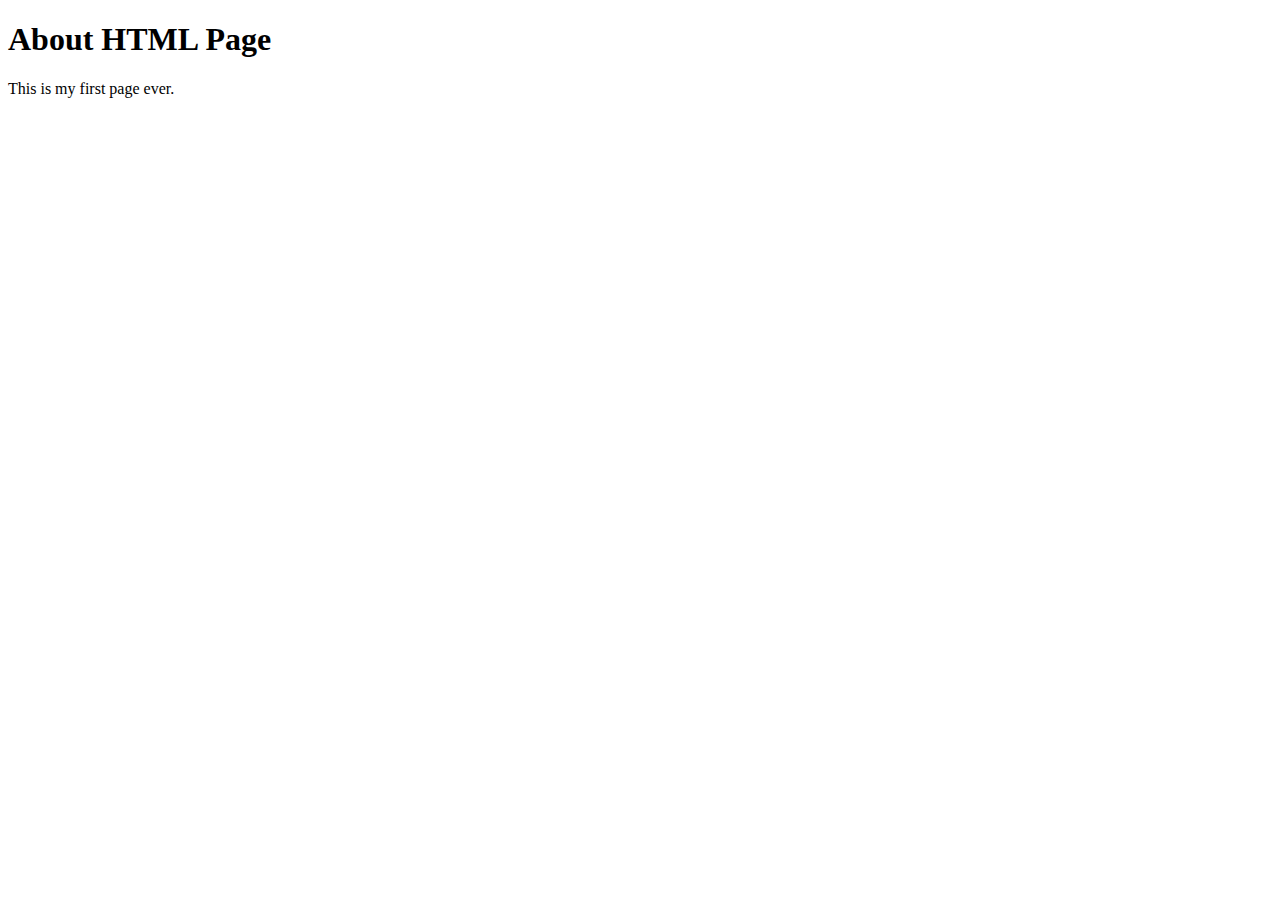
==== about.html @ b62fadbf "adding base files" ====
<!DOCTYPE html>
<html lang="en">

<head>
    <meta charset="UTF-8">
    <title>About Page</title>
    <link rel="stylesheet" type="text/css" href="./styles.css">
</head>

<body>
    <h1>About HTML Page</h1>
    <p>This is my first page ever.</p>
</body>

</html>
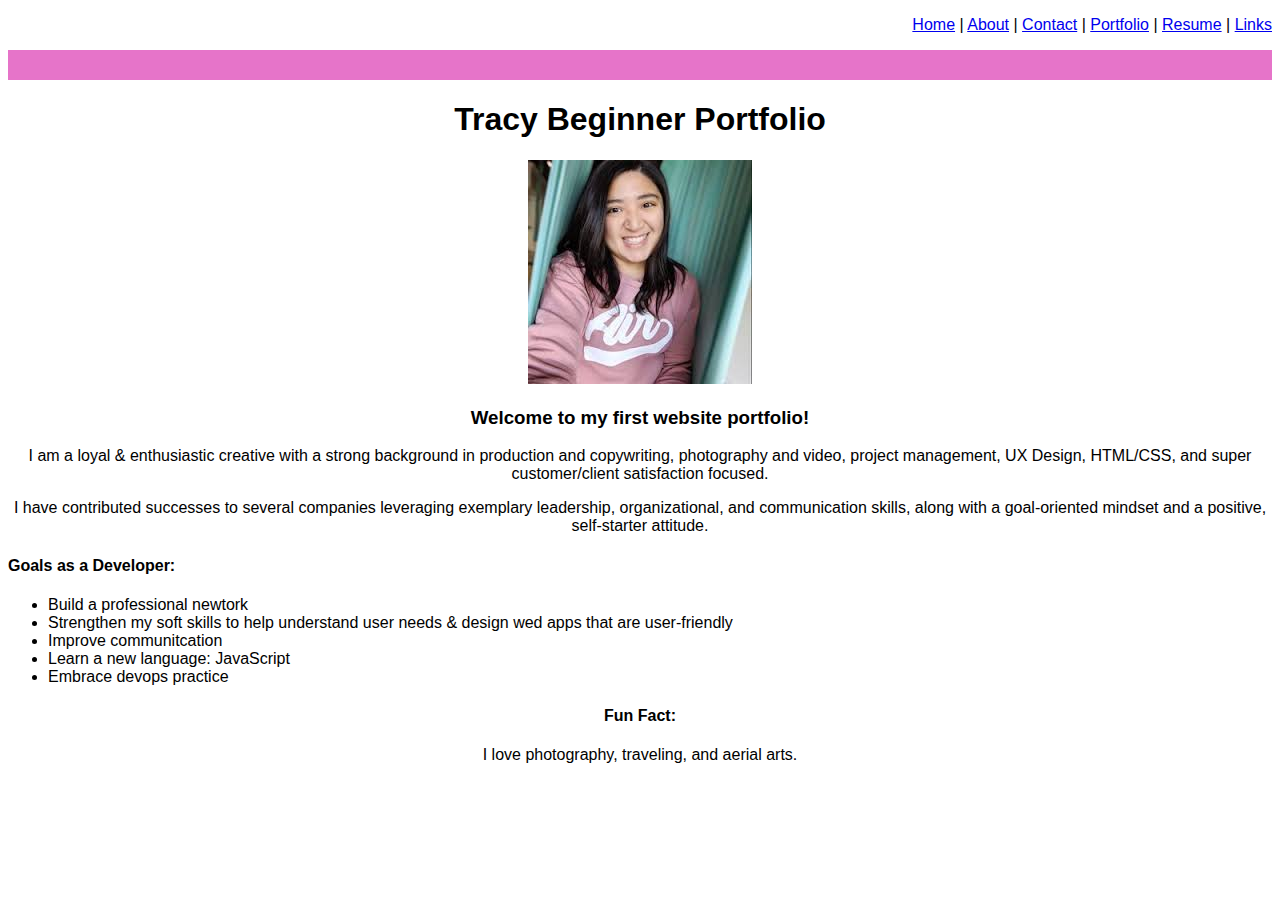
==== commit 82a68e2c: "portfolio-updates" ====
--- a/about.html
+++ b/about.html
@@ -7,9 +7,238 @@
     <link rel="stylesheet" type="text/css" href="./styles.css">
 </head>
 
+<nav>
+    <p style="text-align:right;">
+        <a href="./index.html">Home</a> |
+        <a href="./about.html">About</a> |
+        <a href="./Contact.html">Contact</a> |
+        <a href="./Portfolio.html">Portfolio</a> |
+        <a href="./Resume.html/">Resume</a> |
+        <a href="./Links.html/">Links</a>
+    </p>
+</nav>
+
+
+<head>
+    <meta charset="UTF-8">
+    <title>Index</title>
+    <link rel="stylesheet" type="text/css" href="./styles.css">
+</head>
+
+<head>
+    <meta name="viewport" content="width=device-width, initial-scale=1.0">
+    <style>
+        * {
+            box-sizing: border-box;
+        }
+
+        .row::after {
+            content: "";
+            clear: both;
+            display: table;
+        }
+
+        [class*="col-"] {
+            float: left;
+            padding: 15px;
+        }
+
+        html {
+            font-family: "Arial Bold", arial;
+        }
+
+        .header {
+            background-color: #e674c9;
+            color: #ffffff;
+            padding: 15px;
+        }
+
+        .menu ul {
+            list-style-type: none;
+            margin: 0;
+            padding: 0;
+        }
+
+        .menu li {
+            padding: 8px;
+            margin-bottom: 7px;
+            background-color: #33b5e5;
+            color: #ffffff;
+            box-shadow: 0 1px 3px rgba(0, 0, 0, 0.12), 0 1px 2px rgba(0, 0, 0, 0.24);
+        }
+
+        .menu li:hover {
+            background-color: #0099cc;
+        }
+
+        .aside {
+            background-color: #33b5e5;
+            padding: 15px;
+            color: #ffffff;
+            text-align: center;
+            font-size: 14px;
+            box-shadow: 0 1px 3px rgba(0, 0, 0, 0.12), 0 1px 2px rgba(0, 0, 0, 0.24);
+        }
+
+        .footer {
+            background-color: #0099cc;
+            color: #ffffff;
+            text-align: center;
+            font-size: 12px;
+            padding: 15px;
+        }
+
+        /* For mobile phones: */
+        [class*="col-"] {
+            width: 100%;
+        }
+
+        @media only screen and (min-width: 600px) {
+
+            /* For tablets: */
+            .col-s-1 {
+                width: 8.33%;
+            }
+
+            .col-s-2 {
+                width: 16.66%;
+            }
+
+            .col-s-3 {
+                width: 25%;
+            }
+
+            .col-s-4 {
+                width: 33.33%;
+            }
+
+            .col-s-5 {
+                width: 41.66%;
+            }
+
+            .col-s-6 {
+                width: 50%;
+            }
+
+            .col-s-7 {
+                width: 58.33%;
+            }
+
+            .col-s-8 {
+                width: 66.66%;
+            }
+
+            .col-s-9 {
+                width: 75%;
+            }
+
+            .col-s-10 {
+                width: 83.33%;
+            }
+
+            .col-s-11 {
+                width: 91.66%;
+            }
+
+            .col-s-12 {
+                width: 100%;
+            }
+        }
+
+        @media only screen and (min-width: 768px) {
+
+            /* For desktop: */
+            .col-1 {
+                width: 8.33%;
+            }
+
+            .col-2 {
+                width: 16.66%;
+            }
+
+            .col-3 {
+                width: 25%;
+            }
+
+            .col-4 {
+                width: 33.33%;
+            }
+
+            .col-5 {
+                width: 41.66%;
+            }
+
+            .col-6 {
+                width: 50%;
+            }
+
+            .col-7 {
+                width: 58.33%;
+            }
+
+            .col-8 {
+                width: 66.66%;
+            }
+
+            .col-9 {
+                width: 75%;
+            }
+
+            .col-10 {
+                width: 83.33%;
+            }
+
+            .col-11 {
+                width: 91.66%;
+            }
+
+            .col-12 {
+                width: 100%;
+            }
+        }
+    </style>
+</head>
+
+
 <body>
-    <h1>About HTML Page</h1>
-    <p>This is my first page ever.</p>
+    <div class="header"></div>
+    <center>
+        <h1>Tracy Beginner Portfolio</h1>
+        <img
+            src="[data-uri]"></img>
+        </div>
+
+        <h3>Welcome to my first website portfolio!</h3>
+
+        <p>I am a loyal & enthusiastic creative with a strong background in production and copywriting, photography and
+            video, project management, UX Design, HTML/CSS, and super customer/client satisfaction focused.</p>
+
+        <p>I have contributed successes to several companies leveraging exemplary leadership, organizational, and
+            communication skills, along with a goal-oriented
+            mindset and a positive, self-starter attitude.</p>
+    </center>
+
+    <p style="text-align:left;"></p>
+    <h4>Goals as a Developer:</h4>
+    <ul>
+        <li>Build a professional newtork</li>
+        <li>Strengthen my soft skills to help understand user needs & design wed apps that are user-friendly
+        </li>
+        <li>Improve communitcation</li>
+        <li>Learn a new language: JavaScript</li>
+        <li>Embrace devops practice</li>
+    </ul>
+    </p>
+
+    <center>
+        <h4>Fun Fact:</h4>
+        <p>I love photography, traveling, and aerial arts.</p>
+    </center>
+
+
+    </div>
+    <p></p>
+
 </body>
 
 </html>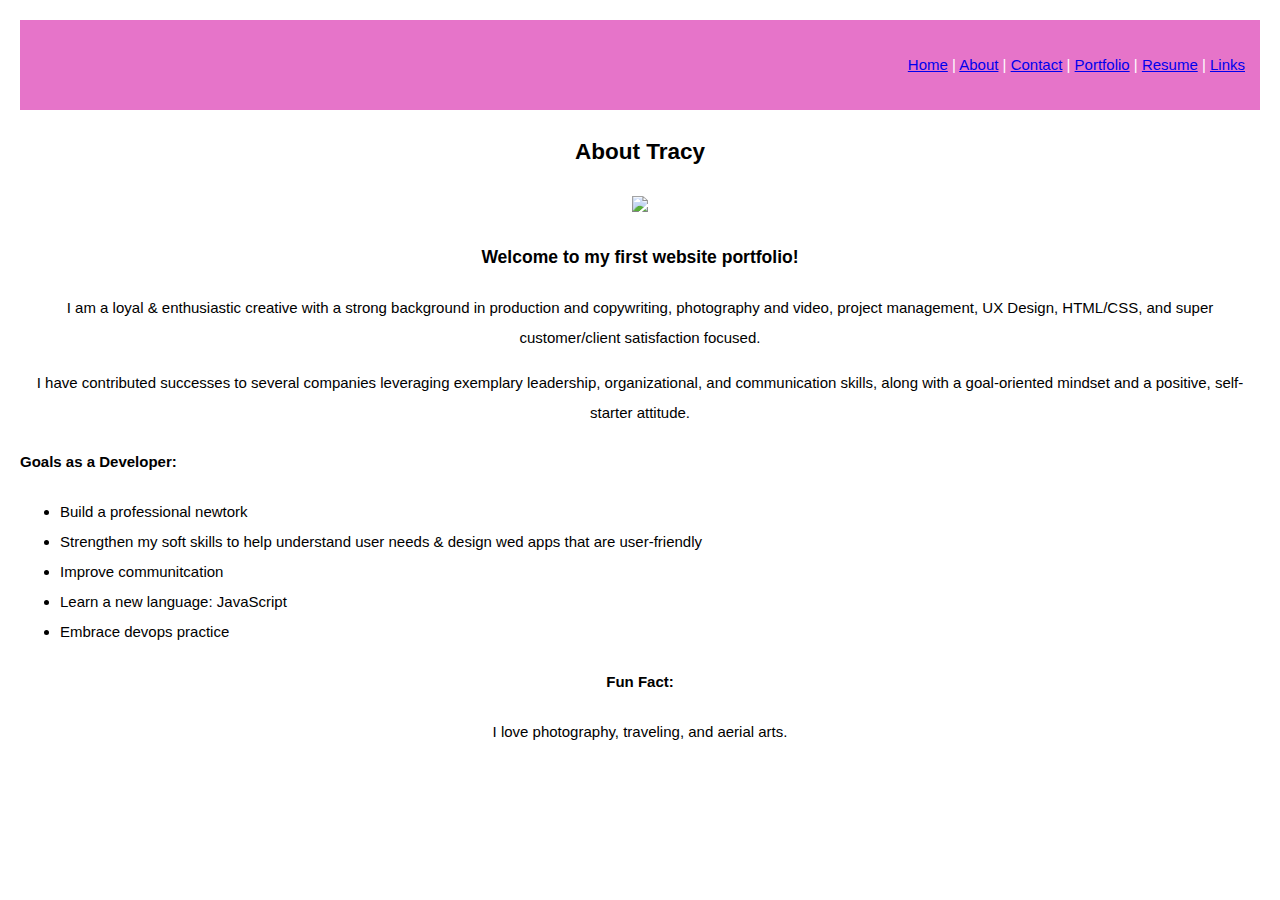
==== commit 7a19f46a: "css-updates" ====
--- a/about.html
+++ b/about.html
@@ -3,209 +3,27 @@
 
 <head>
     <meta charset="UTF-8">
-    <title>About Page</title>
-    <link rel="stylesheet" type="text/css" href="./styles.css">
+    <meta http-equiv="X-UA-Compatible" content="IE=edge">
+    <meta name="viewport" content="width=device-width, initial-scale">
+    <link rel="stylesheet" type="text/css" href="./style.css">
 </head>
 
-<nav>
-    <p style="text-align:right;">
-        <a href="./index.html">Home</a> |
-        <a href="./about.html">About</a> |
-        <a href="./Contact.html">Contact</a> |
-        <a href="./Portfolio.html">Portfolio</a> |
-        <a href="./Resume.html/">Resume</a> |
-        <a href="./Links.html/">Links</a>
-    </p>
-</nav>
+<body>
+    <nav class="navbar header">
+        <p style="text-align:right;">
+            <a href="index.html">Home</a> |
+            <a href="./about.html">About</a> |
+            <a href="./Contact.html">Contact</a> |
+            <a href="./Portfolio.html">Portfolio</a> |
+            <a href="./resume.html">Resume</a> |
+            <a href="./links.html">Links</a>
+        </p>
+    </nav>
 
 
-<head>
-    <meta charset="UTF-8">
-    <title>Index</title>
-    <link rel="stylesheet" type="text/css" href="./styles.css">
-</head>
-
-<head>
-    <meta name="viewport" content="width=device-width, initial-scale=1.0">
-    <style>
-        * {
-            box-sizing: border-box;
-        }
-
-        .row::after {
-            content: "";
-            clear: both;
-            display: table;
-        }
-
-        [class*="col-"] {
-            float: left;
-            padding: 15px;
-        }
-
-        html {
-            font-family: "Arial Bold", arial;
-        }
-
-        .header {
-            background-color: #e674c9;
-            color: #ffffff;
-            padding: 15px;
-        }
-
-        .menu ul {
-            list-style-type: none;
-            margin: 0;
-            padding: 0;
-        }
-
-        .menu li {
-            padding: 8px;
-            margin-bottom: 7px;
-            background-color: #33b5e5;
-            color: #ffffff;
-            box-shadow: 0 1px 3px rgba(0, 0, 0, 0.12), 0 1px 2px rgba(0, 0, 0, 0.24);
-        }
-
-        .menu li:hover {
-            background-color: #0099cc;
-        }
-
-        .aside {
-            background-color: #33b5e5;
-            padding: 15px;
-            color: #ffffff;
-            text-align: center;
-            font-size: 14px;
-            box-shadow: 0 1px 3px rgba(0, 0, 0, 0.12), 0 1px 2px rgba(0, 0, 0, 0.24);
-        }
-
-        .footer {
-            background-color: #0099cc;
-            color: #ffffff;
-            text-align: center;
-            font-size: 12px;
-            padding: 15px;
-        }
-
-        /* For mobile phones: */
-        [class*="col-"] {
-            width: 100%;
-        }
-
-        @media only screen and (min-width: 600px) {
-
-            /* For tablets: */
-            .col-s-1 {
-                width: 8.33%;
-            }
-
-            .col-s-2 {
-                width: 16.66%;
-            }
-
-            .col-s-3 {
-                width: 25%;
-            }
-
-            .col-s-4 {
-                width: 33.33%;
-            }
-
-            .col-s-5 {
-                width: 41.66%;
-            }
-
-            .col-s-6 {
-                width: 50%;
-            }
-
-            .col-s-7 {
-                width: 58.33%;
-            }
-
-            .col-s-8 {
-                width: 66.66%;
-            }
-
-            .col-s-9 {
-                width: 75%;
-            }
-
-            .col-s-10 {
-                width: 83.33%;
-            }
-
-            .col-s-11 {
-                width: 91.66%;
-            }
-
-            .col-s-12 {
-                width: 100%;
-            }
-        }
-
-        @media only screen and (min-width: 768px) {
-
-            /* For desktop: */
-            .col-1 {
-                width: 8.33%;
-            }
-
-            .col-2 {
-                width: 16.66%;
-            }
-
-            .col-3 {
-                width: 25%;
-            }
-
-            .col-4 {
-                width: 33.33%;
-            }
-
-            .col-5 {
-                width: 41.66%;
-            }
-
-            .col-6 {
-                width: 50%;
-            }
-
-            .col-7 {
-                width: 58.33%;
-            }
-
-            .col-8 {
-                width: 66.66%;
-            }
-
-            .col-9 {
-                width: 75%;
-            }
-
-            .col-10 {
-                width: 83.33%;
-            }
-
-            .col-11 {
-                width: 91.66%;
-            }
-
-            .col-12 {
-                width: 100%;
-            }
-        }
-    </style>
-</head>
-
-
-<body>
-    <div class="header"></div>
     <center>
-        <h1>Tracy Beginner Portfolio</h1>
-        <img
-            src="[data-uri]"></img>
+        <h2>About Tracy</h2>
+        <img src="https://i.pinimg.com/280x280_RS/43/8e/aa/438eaaea322205613d3f65329a0e4715.jpg"></img>
         </div>
 
         <h3>Welcome to my first website portfolio!</h3>
@@ -235,10 +53,6 @@
         <p>I love photography, traveling, and aerial arts.</p>
     </center>
 
+    </div>
 
-    </div>
-    <p></p>
-
-</body>
-
-</html>+</body>--- a/style.css
+++ b/style.css
@@ -0,0 +1,237 @@
+body {
+    margin: 5px;
+    font-family: sans-serif;
+    font-size: 15px;
+    text-align: left;
+    padding: 15px;
+    line-height: 2.0;
+}
+
+main {
+    margin-left: 20px;
+    margin-right: 20px;
+}
+
+.header {
+    background-color: #e674c9;
+    color: #ffffff;
+    padding: 5px;
+}
+
+h1 {
+    text-align: left;
+}
+
+html {
+    font-family: "Arial Bold", arial;
+}
+
+navbar ul {
+    list-style-type: none;
+    background-color: black;
+    font-size: 14px;
+    padding: 0px;
+    margin: 0px;
+    overflow: hidden;
+}
+
+navbar a {
+    color: white;
+    text-decoration: none;
+    padding: 15px;
+    display: block;
+    text-align: right;
+}
+
+navbar a:hover {
+    background-color: hsl(0%, 0%, 10%);
+}
+
+.navbarli {
+    float: right;
+}
+
+.container {
+    display: grid;
+    grid-auto-flow: row;
+}
+
+.box {
+    background-color: aquamarine;
+    color: aliceblue;
+    font-size: ;
+}
+
+* {
+    box-sizing: border-box;
+}
+
+.row {
+    display: -ms-flexbox;
+    /* IE10 */
+    display: flex;
+    -ms-flex-wrap: wrap;
+    /* IE10 */
+    flex-wrap: wrap;
+    padding: 0 4px;
+}
+
+.column {
+    flex: 25%;
+    max-width: 25%;
+    padding: 0 4px;
+}
+
+.column img {
+    margin-top: 8px;
+    vertical-align: middle;
+    width: 100%;
+}
+
+.row::after {
+    content: "";
+    clear: both;
+    display: table;
+}
+
+.header {
+    background-color: #e674c9;
+    color: #ffffff;
+    padding: 15px;
+}
+
+.menu ul {
+    list-style-type: none;
+    margin: 0;
+    padding: 0;
+}
+
+.menu li {
+    padding: 8px;
+    margin-bottom: 7px;
+    background-color: #33b5e5;
+    color: #ffffff;
+    box-shadow: 0 1px 3px rgba(0, 0, 0, 0.12), 0 1px 2px rgba(0, 0, 0, 0.24);
+}
+
+.menu li:hover {
+    background-color: #0099cc;
+}
+
+.aside {
+    background-color: #33b5e5;
+    padding: 15px;
+    color: #ffffff;
+    text-align: center;
+    font-size: 14px;
+    box-shadow: 0 1px 3px rgba(0, 0, 0, 0.12), 0 1px 2px rgba(0, 0, 0, 0.24);
+}
+
+.footer {
+    background-color: #0099cc;
+    color: #ffffff;
+    text-align: center;
+    font-size: 12px;
+    padding: 15px;
+}
+
+/* For mobile phones: */
+[class*="col-"] {
+    width: 100%;
+}
+
+.row {
+    display: flex;
+    flex-wrap: wrap;
+    padding: 0 4px;
+}
+
+.column {
+    flex: 25%;
+    max-width: 25%;
+    padding: 0 4px;
+}
+
+.column img {
+    margin-top: 8px;
+    vertical-align: middle;
+    width: 100%;
+}
+
+.container {
+    position: relative;
+    width: 100%;
+    max-width: 300px;
+}
+
+.image {
+    display: block;
+    width: 100%;
+    height: auto;
+}
+
+.overlay {
+    position: absolute;
+    bottom: 0;
+    background: rgb(0, 0, 0);
+    background: rgba(0, 0, 0, 0.5);
+    /* Black see-through */
+    color: #f1f1f1;
+    height: 100%;
+    width: 100%;
+    transition: .5s ease;
+    opacity: 0;
+    transition: .3s ease;
+    color: white;
+    font-size: 20px;
+    padding: 20px;
+    text-align: center;
+}
+
+.container:hover .overlay {
+    opacity: 1;
+}
+
+.icon {
+    color: rgb(6, 250, 87);
+    font-size: 100px;
+    position: absolute;
+    top: 50%;
+    left: 50%;
+    transform: translate(-50%, -50%);
+    -ms-transform: translate(-50%, -50%);
+    text-align: center;
+}
+
+.fa-user:hover {
+    color: #eee;
+}
+
+.text-block {
+    position: absolute;
+    bottom: 20px;
+    right: 20px;
+    background-color: rgb(245, 244, 244);
+    color: rgb(233, 10, 10);
+    opacity: 1;
+    padding-left: 20px;
+    padding-right: 20px;
+}
+
+div.scroll-container {
+    background-color: #333;
+    overflow: auto;
+    white-space: nowrap;
+    padding: 10px;
+}
+
+div.scroll-container img {
+    padding: 10px;
+}
+
+@media screen and (max-width: 800px) {
+    .column {
+        flex: 50%;
+        max-width: 50%;
+    }
+}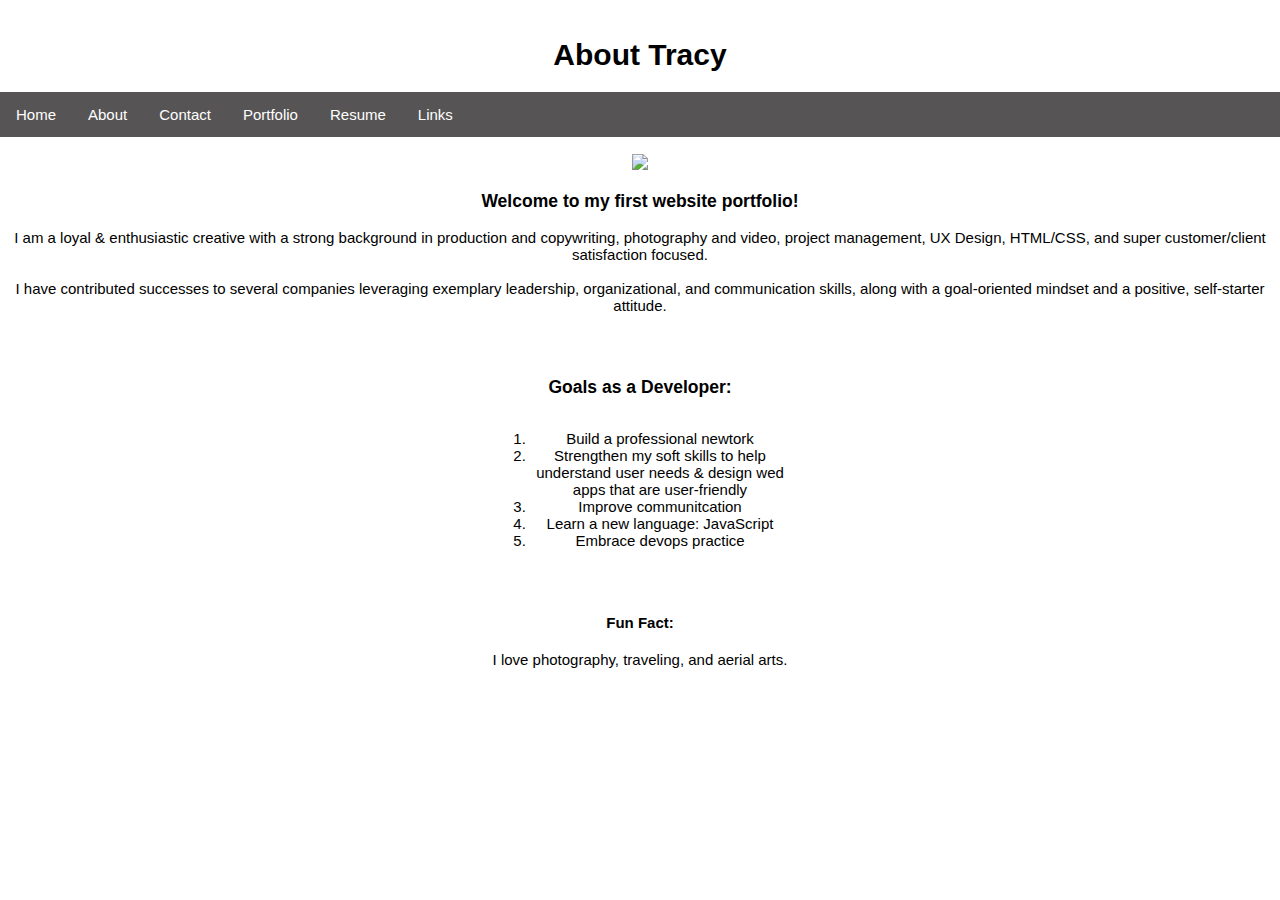
==== commit 41bade56: "all-changes" ====
--- a/about.html
+++ b/about.html
@@ -9,50 +9,51 @@
 </head>
 
 <body>
-    <nav class="navbar header">
-        <p style="text-align:right;">
-            <a href="index.html">Home</a> |
-            <a href="./about.html">About</a> |
-            <a href="./Contact.html">Contact</a> |
-            <a href="./Portfolio.html">Portfolio</a> |
-            <a href="./resume.html">Resume</a> |
-            <a href="./links.html">Links</a>
-        </p>
-    </nav>
+    <h1>About Tracy</h1>
+
+    <ul>
+        <li><a href="index.html">Home</a></li>
+        <li><a href="./about.html">About</a></li>
+        <li><a href="./Contact.html">Contact</a></li>
+        <li><a href="./Portfolio.html">Portfolio</a></li>
+        <li><a href="./resume.html">Resume</a></li>
+        <li><a href="./links.html">Links</a></li>
+    </ul>
 
 
     <center>
-        <h2>About Tracy</h2>
+        <br>
         <img src="https://i.pinimg.com/280x280_RS/43/8e/aa/438eaaea322205613d3f65329a0e4715.jpg"></img>
-        </div>
 
         <h3>Welcome to my first website portfolio!</h3>
 
         <p>I am a loyal & enthusiastic creative with a strong background in production and copywriting, photography and
-            video, project management, UX Design, HTML/CSS, and super customer/client satisfaction focused.</p>
+            video, project management, UX Design, HTML/CSS, and super customer/client satisfaction focused.
+            <br><br>
+            I have contributed successes to several companies leveraging exemplary leadership, organizational, and
+            communication skills, along with a goal-oriented
+            mindset and a positive, self-starter attitude.
+        </p>
 
-        <p>I have contributed successes to several companies leveraging exemplary leadership, organizational, and
-            communication skills, along with a goal-oriented
-            mindset and a positive, self-starter attitude.</p>
-    </center>
+        <div class="container">
+            <p style="text-align:left;"></p>
+            <h3>Goals as a Developer:</h3>
+            <ol>
+                <li>Build a professional newtork</li>
+                <li>Strengthen my soft skills to help understand user needs & design wed apps that are user-friendly
+                </li>
+                <li>Improve communitcation</li>
+                <li>Learn a new language: JavaScript</li>
+                <li>Embrace devops practice</li>
+            </ol>
+            </p>
+        </div>
 
-    <p style="text-align:left;"></p>
-    <h4>Goals as a Developer:</h4>
-    <ul>
-        <li>Build a professional newtork</li>
-        <li>Strengthen my soft skills to help understand user needs & design wed apps that are user-friendly
-        </li>
-        <li>Improve communitcation</li>
-        <li>Learn a new language: JavaScript</li>
-        <li>Embrace devops practice</li>
-    </ul>
-    </p>
+        <center>
+            <h4>Fun Fact:</h4>
+            <p>I love photography, traveling, and aerial arts.</p>
+        </center>
 
-    <center>
-        <h4>Fun Fact:</h4>
-        <p>I love photography, traveling, and aerial arts.</p>
-    </center>
-
-    </div>
+        </div>
 
 </body>--- a/style.css
+++ b/style.css
@@ -1,10 +1,48 @@
+h1 {
+    text-align: center;
+}
+
+ul {
+    list-style-type: none;
+    padding: 0px;
+    margin: 0px;
+    overflow: hidden;
+    background-color: rgb(86, 84, 84);
+}
+
+. li {
+    float: left;
+}
+
+li a {
+    background-color: rgb(86, 84, 84);
+    display: block;
+    color: white;
+    text-align: center;
+    padding: 14px 16px;
+    text-decoration: none;
+    float: left;
+}
+
+a {
+    background-color: rgb(86, 84, 84);
+    display: block;
+    padding: 8px;
+    text-align: center;
+}
+
+a:hover {
+    background-color: rgb(167, 126, 133);
+}
+
+
 body {
-    margin: 5px;
+    margin: 0px;
     font-family: sans-serif;
     font-size: 15px;
     text-align: left;
     padding: 15px;
-    line-height: 2.0;
+    display: inline;
 }
 
 main {
@@ -12,44 +50,7 @@
     margin-right: 20px;
 }
 
-.header {
-    background-color: #e674c9;
-    color: #ffffff;
-    padding: 5px;
-}
-
-h1 {
-    text-align: left;
-}
-
-html {
-    font-family: "Arial Bold", arial;
-}
-
-navbar ul {
-    list-style-type: none;
-    background-color: black;
-    font-size: 14px;
-    padding: 0px;
-    margin: 0px;
-    overflow: hidden;
-}
-
-navbar a {
-    color: white;
-    text-decoration: none;
-    padding: 15px;
-    display: block;
-    text-align: right;
-}
-
-navbar a:hover {
-    background-color: hsl(0%, 0%, 10%);
-}
-
-.navbarli {
-    float: right;
-}
+
 
 .container {
     display: grid;
@@ -57,7 +58,7 @@
 }
 
 .box {
-    background-color: aquamarine;
+    background-color: rgb(252, 2, 69);
     color: aliceblue;
     font-size: ;
 }
@@ -77,9 +78,9 @@
 }
 
 .column {
-    flex: 25%;
-    max-width: 25%;
-    padding: 0 4px;
+    flex: 50%;
+    max-width: 50%;
+    padding: 0 56px;
 }
 
 .column img {
@@ -94,38 +95,55 @@
     display: table;
 }
 
-.header {
-    background-color: #e674c9;
-    color: #ffffff;
-    padding: 15px;
-}
-
-.menu ul {
-    list-style-type: none;
-    margin: 0;
-    padding: 0;
-}
-
-.menu li {
-    padding: 8px;
-    margin-bottom: 7px;
-    background-color: #33b5e5;
-    color: #ffffff;
-    box-shadow: 0 1px 3px rgba(0, 0, 0, 0.12), 0 1px 2px rgba(0, 0, 0, 0.24);
-}
-
-.menu li:hover {
-    background-color: #0099cc;
-}
-
-.aside {
-    background-color: #33b5e5;
-    padding: 15px;
-    color: #ffffff;
-    text-align: center;
-    font-size: 14px;
-    box-shadow: 0 1px 3px rgba(0, 0, 0, 0.12), 0 1px 2px rgba(0, 0, 0, 0.24);
-}
+.container {
+    display: grid;
+    grid-auto-flow: row;
+}
+
+
+.box {
+    background-color: rgb(235, 10, 179);
+    color: aliceblue;
+    font-size: ;
+}
+
+
+* {
+    box-sizing: border-box;
+}
+
+
+.row {
+    display: -ms-flexbox;
+    /* IE10 */
+    display: flex;
+    -ms-flex-wrap: wrap;
+    /* IE10 */
+    flex-wrap: wrap;
+    padding: 0 4px;
+}
+
+
+.column {
+    flex: 50%;
+    max-width: 50%;
+    padding: 0 56px;
+}
+
+
+.column img {
+    margin-top: 8px;
+    vertical-align: middle;
+    width: 100%;
+}
+
+
+.row::after {
+    content: "";
+    clear: both;
+    display: table;
+}
+
 
 .footer {
     background-color: #0099cc;
@@ -135,10 +153,12 @@
     padding: 15px;
 }
 
+
 /* For mobile phones: */
 [class*="col-"] {
     width: 100%;
 }
+
 
 .row {
     display: flex;
@@ -146,29 +166,34 @@
     padding: 0 4px;
 }
 
+
 .column {
     flex: 25%;
     max-width: 25%;
     padding: 0 4px;
 }
 
+
 .column img {
     margin-top: 8px;
     vertical-align: middle;
     width: 100%;
 }
 
+
 .container {
     position: relative;
     width: 100%;
     max-width: 300px;
 }
 
+
 .image {
     display: block;
     width: 100%;
     height: auto;
 }
+
 
 .overlay {
     position: absolute;
@@ -188,9 +213,11 @@
     text-align: center;
 }
 
+
 .container:hover .overlay {
     opacity: 1;
 }
+
 
 .icon {
     color: rgb(6, 250, 87);
@@ -203,9 +230,11 @@
     text-align: center;
 }
 
+
 .fa-user:hover {
     color: #eee;
 }
+
 
 .text-block {
     position: absolute;
@@ -218,6 +247,7 @@
     padding-right: 20px;
 }
 
+
 div.scroll-container {
     background-color: #333;
     overflow: auto;
@@ -225,13 +255,152 @@
     padding: 10px;
 }
 
+
 div.scroll-container img {
     padding: 10px;
 }
+
 
 @media screen and (max-width: 800px) {
     .column {
         flex: 50%;
         max-width: 50%;
     }
+}
+
+
+.pdf {
+    width: 100%;
+    aspect-ratio: 4 / 3;
+    height: 100%;
+    margin: 0;
+    padding: 0;
+    text-align: center;
+
+
+}
+
+
+h2 {
+    color: pink;
+}
+
+
+.footer {
+    background-color: #0099cc;
+    color: #ffffff;
+    text-align: center;
+    font-size: 12px;
+    padding: 15px;
+}
+
+/* For mobile phones: */
+[class*="col-"] {
+    width: 100%;
+}
+
+.row {
+    display: flex;
+    flex-wrap: wrap;
+    padding: 0 4px;
+}
+
+.column {
+    flex: 25%;
+    max-width: 25%;
+    padding: 0 4px;
+}
+
+.column img {
+    margin-top: 8px;
+    vertical-align: middle;
+    width: 100%;
+}
+
+.container {
+    position: relative;
+    width: 100%;
+    max-width: 300px;
+}
+
+.image {
+    display: block;
+    width: 100%;
+    height: auto;
+}
+
+.overlay {
+    position: absolute;
+    bottom: 0;
+    background: rgb(0, 0, 0);
+    background: rgba(0, 0, 0, 0.5);
+    /* Black see-through */
+    color: #f1f1f1;
+    height: 100%;
+    width: 100%;
+    transition: .5s ease;
+    opacity: 0;
+    transition: .3s ease;
+    color: white;
+    font-size: 20px;
+    padding: 20px;
+    text-align: center;
+}
+
+.container:hover .overlay {
+    opacity: 1;
+}
+
+.icon {
+    color: rgb(6, 250, 87);
+    font-size: 100px;
+    position: absolute;
+    top: 50%;
+    left: 50%;
+    transform: translate(-50%, -50%);
+    -ms-transform: translate(-50%, -50%);
+    text-align: center;
+}
+
+.fa-user:hover {
+    color: #eee;
+}
+
+.text-block {
+    position: absolute;
+    bottom: 20px;
+    right: 20px;
+    background-color: rgb(245, 244, 244);
+    color: rgb(233, 10, 10);
+    opacity: 1;
+    padding-left: 20px;
+    padding-right: 20px;
+}
+
+div.scroll-container {
+    background-color: #333;
+    overflow: auto;
+    white-space: nowrap;
+    padding: 10px;
+}
+
+div.scroll-container img {
+    padding: 10px;
+}
+
+@media screen and (max-width: 800px) {
+    .column {
+        flex: 50%;
+        max-width: 50%;
+    }
+}
+
+.pdf {
+    width: 100%;
+    aspect-ratio: 4 / 3;
+    height: 100%;
+    margin: 0;
+    padding: 0;
+    text-align: center;
+
 }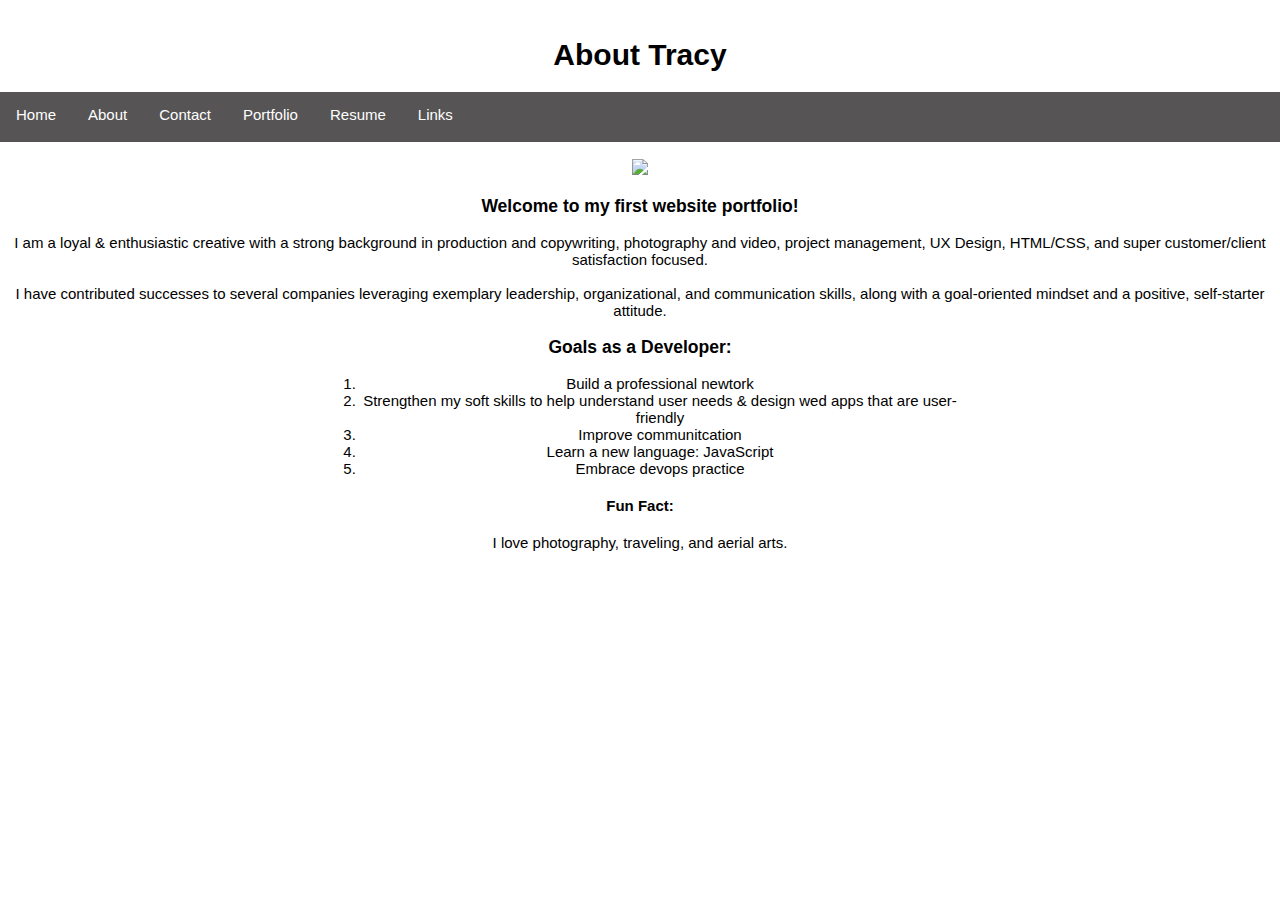
==== commit d15e8c0a: "navbar-fixes" ====
--- a/about.html
+++ b/about.html
@@ -15,7 +15,7 @@
         <li><a href="index.html">Home</a></li>
         <li><a href="./about.html">About</a></li>
         <li><a href="./Contact.html">Contact</a></li>
-        <li><a href="./Portfolio.html">Portfolio</a></li>
+        <li><a href="./portfolio.html">Portfolio</a></li>
         <li><a href="./resume.html">Resume</a></li>
         <li><a href="./links.html">Links</a></li>
     </ul>
--- a/style.css
+++ b/style.css
@@ -6,13 +6,16 @@
     list-style-type: none;
     padding: 0px;
     margin: 0px;
-    overflow: hidden;
+    overflow: auto;
+    height: 50px;
     background-color: rgb(86, 84, 84);
 }
+
 
 . li {
     float: left;
 }
+
 
 li a {
     background-color: rgb(86, 84, 84);
@@ -24,6 +27,7 @@
     float: left;
 }
 
+
 a {
     background-color: rgb(86, 84, 84);
     display: block;
@@ -31,13 +35,16 @@
     text-align: center;
 }
 
+
 a:hover {
     background-color: rgb(167, 126, 133);
 }
 
 
+
 body {
     margin: 0px;
+    margin-top: 60px;
     font-family: sans-serif;
     font-size: 15px;
     text-align: left;
@@ -52,19 +59,13 @@
 
 
 
-.container {
-    display: grid;
-    grid-auto-flow: row;
+* {
+    box-sizing: border-box;
 }
 
-.box {
-    background-color: rgb(252, 2, 69);
-    color: aliceblue;
-    font-size: ;
-}
-
-* {
-    box-sizing: border-box;
+.header {
+    text-align: center;
+    padding: 32px;
 }
 
 .row {
@@ -78,9 +79,11 @@
 }
 
 .column {
-    flex: 50%;
-    max-width: 50%;
-    padding: 0 56px;
+    -ms-flex: 25%;
+    /* IE10 */
+    flex: 25%;
+    max-width: 25%;
+    padding: 0 px;
 }
 
 .column img {
@@ -89,139 +92,25 @@
     width: 100%;
 }
 
-.row::after {
-    content: "";
-    clear: both;
-    display: table;
-}
-
-.container {
-    display: grid;
-    grid-auto-flow: row;
-}
-
-
-.box {
-    background-color: rgb(235, 10, 179);
-    color: aliceblue;
-    font-size: ;
-}
-
-
-* {
-    box-sizing: border-box;
-}
-
-
-.row {
-    display: -ms-flexbox;
-    /* IE10 */
-    display: flex;
-    -ms-flex-wrap: wrap;
-    /* IE10 */
-    flex-wrap: wrap;
-    padding: 0 4px;
-}
-
-
-.column {
-    flex: 50%;
-    max-width: 50%;
-    padding: 0 56px;
-}
-
-
-.column img {
-    margin-top: 8px;
-    vertical-align: middle;
-    width: 100%;
-}
-
-
-.row::after {
-    content: "";
-    clear: both;
-    display: table;
-}
-
-
-.footer {
-    background-color: #0099cc;
-    color: #ffffff;
-    text-align: center;
-    font-size: 12px;
-    padding: 15px;
-}
-
-
-/* For mobile phones: */
-[class*="col-"] {
-    width: 100%;
-}
-
-
-.row {
-    display: flex;
-    flex-wrap: wrap;
-    padding: 0 4px;
-}
-
-
-.column {
-    flex: 25%;
-    max-width: 25%;
-    padding: 0 4px;
-}
-
-
-.column img {
-    margin-top: 8px;
-    vertical-align: middle;
-    width: 100%;
-}
 
 
 .container {
     position: relative;
-    width: 100%;
-    max-width: 300px;
+    width: 50%;
 }
 
-
 .image {
+    opacity: 1;
     display: block;
     width: 100%;
     height: auto;
+    transition: .5s ease;
+    backface-visibility: hidden;
 }
 
-
-.overlay {
-    position: absolute;
-    bottom: 0;
-    background: rgb(0, 0, 0);
-    background: rgba(0, 0, 0, 0.5);
-    /* Black see-through */
-    color: #f1f1f1;
-    height: 100%;
-    width: 100%;
+.middle {
     transition: .5s ease;
     opacity: 0;
-    transition: .3s ease;
-    color: white;
-    font-size: 20px;
-    padding: 20px;
-    text-align: center;
-}
-
-
-.container:hover .overlay {
-    opacity: 1;
-}
-
-
-.icon {
-    color: rgb(6, 250, 87);
-    font-size: 100px;
     position: absolute;
     top: 50%;
     left: 50%;
@@ -230,177 +119,27 @@
     text-align: center;
 }
 
-
-.fa-user:hover {
-    color: #eee;
+.container:hover .image {
+    opacity: 0.3;
 }
 
-
-.text-block {
-    position: absolute;
-    bottom: 20px;
-    right: 20px;
-    background-color: rgb(245, 244, 244);
-    color: rgb(233, 10, 10);
-    opacity: 1;
-    padding-left: 20px;
-    padding-right: 20px;
-}
-
-
-div.scroll-container {
-    background-color: #333;
-    overflow: auto;
-    white-space: nowrap;
-    padding: 10px;
-}
-
-
-div.scroll-container img {
-    padding: 10px;
-}
-
-
-@media screen and (max-width: 800px) {
-    .column {
-        flex: 50%;
-        max-width: 50%;
-    }
-}
-
-
-.pdf {
-    width: 100%;
-    aspect-ratio: 4 / 3;
-    height: 100%;
-    margin: 0;
-    padding: 0;
-    text-align: center;
-
-
-}
-
-
-h2 {
-    color: pink;
-}
-
-
-.footer {
-    background-color: #0099cc;
-    color: #ffffff;
-    text-align: center;
-    font-size: 12px;
-    padding: 15px;
-}
-
-/* For mobile phones: */
-[class*="col-"] {
-    width: 100%;
-}
-
-.row {
-    display: flex;
-    flex-wrap: wrap;
-    padding: 0 4px;
-}
-
-.column {
-    flex: 25%;
-    max-width: 25%;
-    padding: 0 4px;
-}
-
-.column img {
-    margin-top: 8px;
-    vertical-align: middle;
-    width: 100%;
-}
-
-.container {
-    position: relative;
-    width: 100%;
-    max-width: 300px;
-}
-
-.image {
-    display: block;
-    width: 100%;
-    height: auto;
-}
-
-.overlay {
-    position: absolute;
-    bottom: 0;
-    background: rgb(0, 0, 0);
-    background: rgba(0, 0, 0, 0.5);
-    /* Black see-through */
-    color: #f1f1f1;
-    height: 100%;
-    width: 100%;
-    transition: .5s ease;
-    opacity: 0;
-    transition: .3s ease;
-    color: white;
-    font-size: 20px;
-    padding: 20px;
-    text-align: center;
-}
-
-.container:hover .overlay {
+.container:hover .middle {
     opacity: 1;
 }
 
-.icon {
-    color: rgb(6, 250, 87);
-    font-size: 100px;
-    position: absolute;
-    top: 50%;
-    left: 50%;
-    transform: translate(-50%, -50%);
-    -ms-transform: translate(-50%, -50%);
-    text-align: center;
-}
-
-.fa-user:hover {
-    color: #eee;
+.text {
+    color: white;
+    font-size: 20px;
+    padding: 16px 32px;
+    font-weight: 300;
 }
 
 .text-block {
     position: absolute;
-    bottom: 20px;
-    right: 20px;
-    background-color: rgb(245, 244, 244);
-    color: rgb(233, 10, 10);
-    opacity: 1;
-    padding-left: 20px;
-    padding-right: 20px;
-}
-
-div.scroll-container {
-    background-color: #333;
-    overflow: auto;
-    white-space: nowrap;
-    padding: 10px;
-}
-
-div.scroll-container img {
-    padding: 10px;
-}
-
-@media screen and (max-width: 800px) {
-    .column {
-        flex: 50%;
-        max-width: 50%;
-    }
-}
-
-.pdf {
-    width: 100%;
-    aspect-ratio: 4 / 3;
-    height: 100%;
-    margin: 0;
-    padding: 0;
-    text-align: center;
-
+    bottom: 10px;
+    right: 10px;
+    background-color: black;
+    color: white;
+    padding-left: 10px;
+    padding-right: 10px;
 }